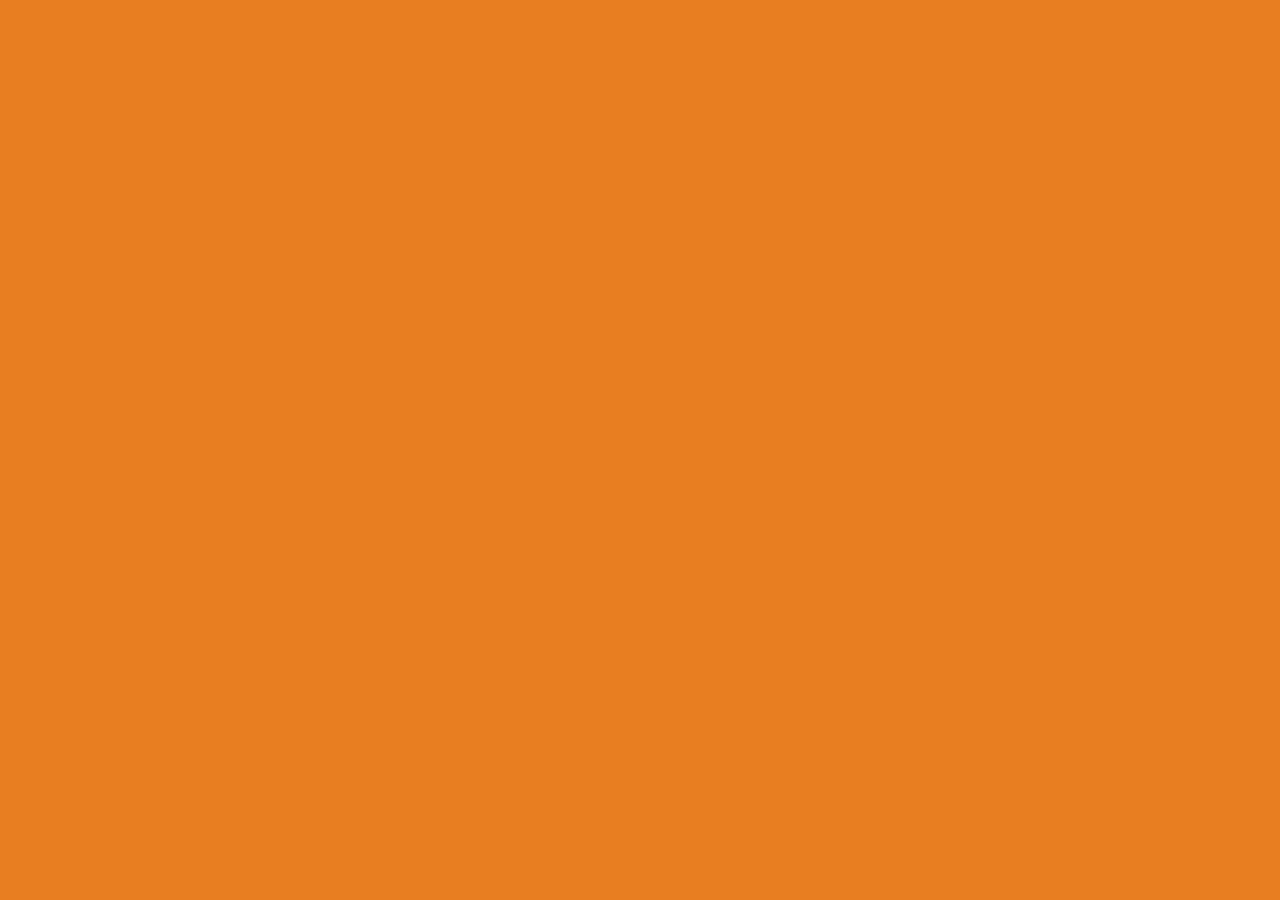
==== new-dog.html @ 30f1a047 "commit" ====
<!DOCTYPE html>
<html lang="en">
  <head>
   <meta charset="UTF-8">
   <meta http-equiv="X-UA-Compatible" content="IE=edge">
   <meta name="viewport" content="width=device-width, initial-scale=1.0">
    <link rel="stylesheet" href="./reset.css">
    <link rel="preconnect" href="https://fonts.googleapis.com">
    <link rel="preconnect" href="https://fonts.gstatic.com" crossorigin>
    <link href="https://fonts.googleapis.com/css2?family=Zen+Kaku+Gothic+New:wght@700&display=swap" rel="stylesheet">
    <link rel="stylesheet" href="./style.css">
  <title>Shiba Inu: the Best Dog</title>
</head>



<script src="https://cdn.jsdelivr.net/npm/bootstrap@5.1.3/dist/js/bootstrap.bundle.min.js" integrity="sha384-ka7Sk0Gln4gmtz2MlQnikT1wXgYsOg+OMhuP+IlRH9sENBO0LRn5q+8nbTov4+1p" crossorigin="anonymous"></script>

</html>
---- style.css ----
* {
  box-sizing: border-box;
  padding: 0;
  margin: 0;
  background-color: #E87E21;
}

@media screen and (max-width: 576px) {
  body {
    width: auto 
    height: auto
  }
  .container {
    width: auto 
    height: auto
  }

  img {
    width: auto;
    height: auto;
  }
  .divTwo {
    display: block;
    width: 100%;
    height: 200px;
    background-color: orange;
    font-size: 50px;
  }
}

.pic {
  width: 500px;
  height: 500px;
}

.container {
  width: 100%;
  height: 1000px;
  background-color: #E87E21;
  display: flex;
  flex-direction: column;
  flex-wrap: wrap;
  /* justify-content: center; */
  justify-content: space-between;
  justify-content: space-around;
  align-items: center;
}

.divy {
  width: 300px;
  height: 200px;
  padding: 50px;
  display: flex;
  background-color: #fdeec6;
  border: 4px solid #ffd78e;
  margin: 50px;
  align-items: center;
  text-align: center;
  font-size: 80 px;
  font-family: 'Zen Kaku Gothic New', sans-serif;
  color: #433633;
}

/* .item {
  order: 1;
}

.item1 {
  order: 1;
} */

img {
  flex-wrap: wrap;
  border: 7px solid #fdd1ab;
}

footer {
  display: flex;
  justify-content: center;
  padding: 30px;
  background-color: #433633;
}

footer h1 {
  font-size: 20px;
  color: white;
  background-color: #433633;
  text-align: center;
}
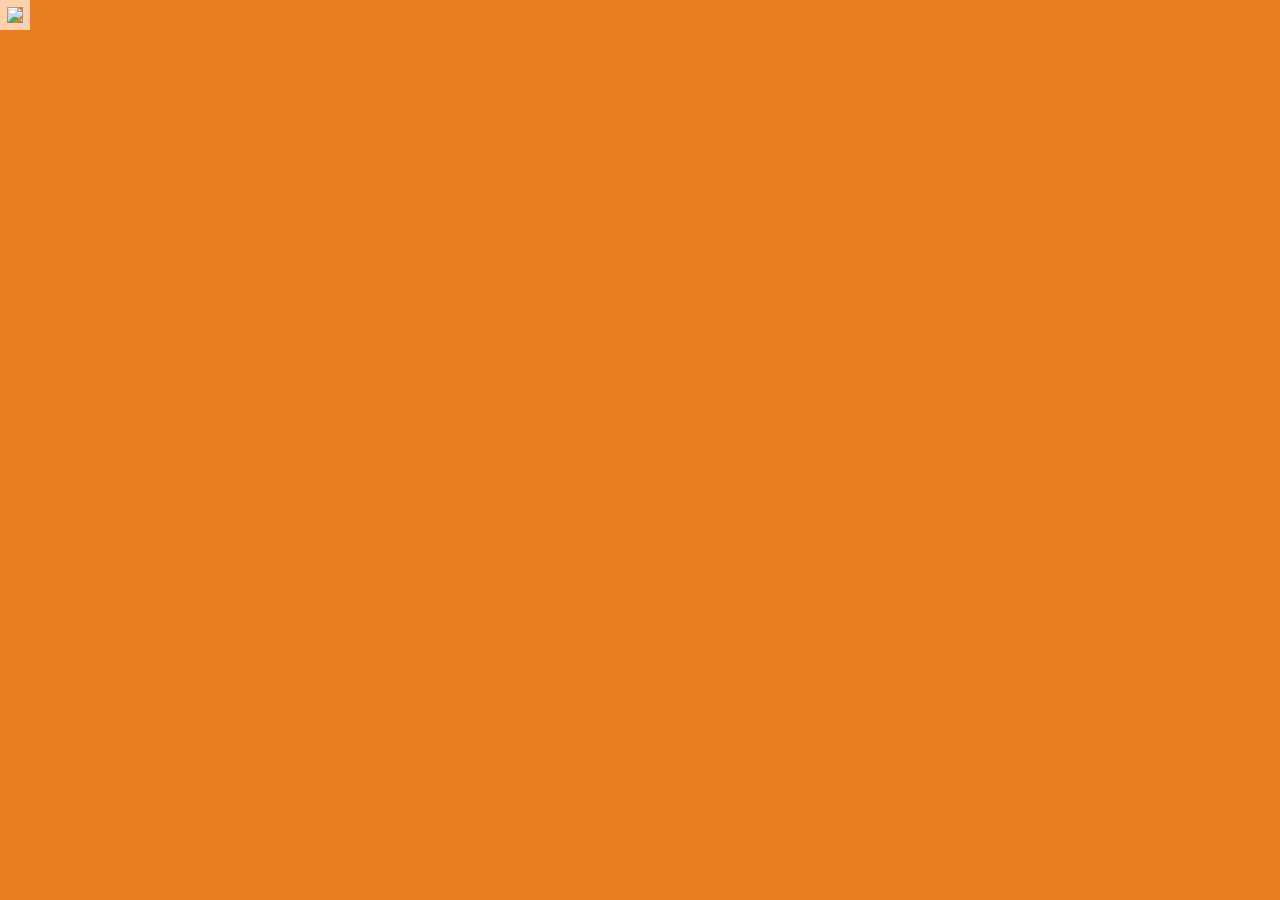
==== commit 5a339102: "commit" ====
--- a/new-dog.html
+++ b/new-dog.html
@@ -10,7 +10,23 @@
     <link href="https://fonts.googleapis.com/css2?family=Zen+Kaku+Gothic+New:wght@700&display=swap" rel="stylesheet">
     <link rel="stylesheet" href="./style.css">
   <title>Shiba Inu: the Best Dog</title>
+  <style>
+  @media screen and (max-width: 576px){
+    body {
+      width: 100%;
+    }
+
+    .container {
+      display: block;
+    }
+  }
+  </style>
 </head>
+<body>
+
+<img src="https://i.gadgets360cdn.com/large/dogecoin_stock_unsplash_1630480556270.jpg?downsize=950:*">
+
+</body>
 
 
 
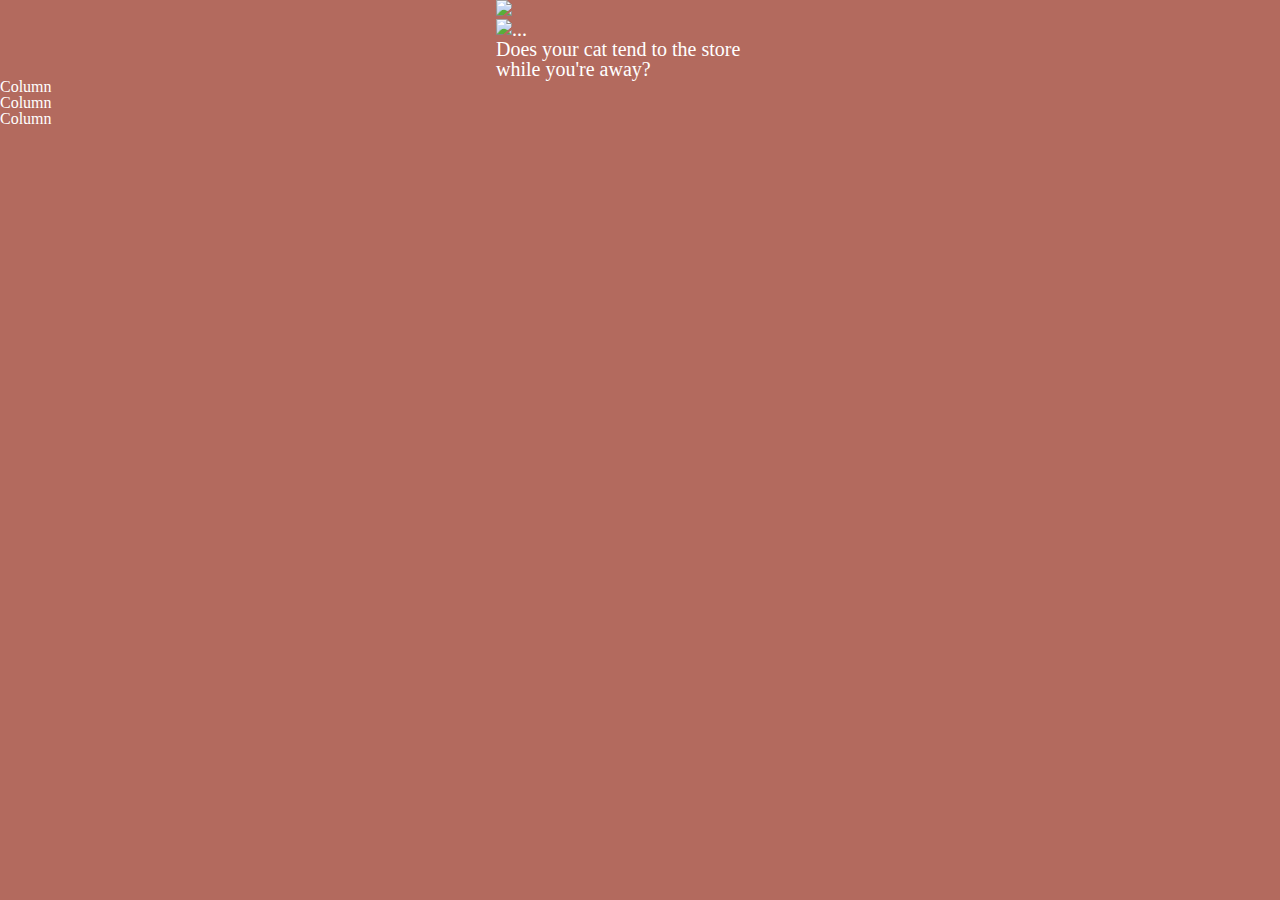
==== commit 46174a58: "commit" ====
--- a/new-dog.html
+++ b/new-dog.html
@@ -22,14 +22,45 @@
   }
   </style>
 </head>
-<body>
+<div>
 
-<img src="https://i.gadgets360cdn.com/large/dogecoin_stock_unsplash_1630480556270.jpg?downsize=950:*">
+
+
+<div class="top">
+  <div class="row">
+    <img class="col-8" src="https://i.gadgets360cdn.com/large/dogecoin_stock_unsplash_1630480556270.jpg?downsize=950:*">
+  
+    <div class="card col-md-4" style="width: 18rem;">
+     <img src="https://www.boredpanda.com/blog/wp-content/uploads/2014/08/dog-opens-counter-window-shiba-inu-doge-3.jpg" class="card-img-top" alt="...">
+     <div class="card-body">
+      <p class="card-text">Does your cat tend to the store while you're away?
+      </p>
+      </div>
+    </div>
+  </div>
+</div>
+
+<div class = "container"> 
+  <div class="container">
+    <div class="row">
+      <div class="col">
+        Column
+      </div>
+      <div class="col">
+        Column
+      </div>
+      <div class="col">
+        Column
+      </div>
+    </div>
+  </div>
+</div>
 
 </body>
 
 
-
+<link href="https://cdn.jsdelivr.net/npm/bootstrap@5.1.3/dist/css/bootstrap.min.css" rel="stylesheet"
+  integrity="sha384-1BmE4kWBq78iYhFldvKuhfTAU6auU8tT94WrHftjDbrCEXSU1oBoqyl2QvZ6jIW3" crossorigin="anonymous">
 <script src="https://cdn.jsdelivr.net/npm/bootstrap@5.1.3/dist/js/bootstrap.bundle.min.js" integrity="sha384-ka7Sk0Gln4gmtz2MlQnikT1wXgYsOg+OMhuP+IlRH9sENBO0LRn5q+8nbTov4+1p" crossorigin="anonymous"></script>
 
 </html>--- a/style.css
+++ b/style.css
@@ -1,89 +1,25 @@
 * {
-  box-sizing: border-box;
-  padding: 0;
-  margin: 0;
-  background-color: #E87E21;
+  background-color: #B36A5E;
 }
 
-@media screen and (max-width: 576px) {
-  body {
-    width: auto 
-    height: auto
-  }
-  .container {
-    width: auto 
-    height: auto
-  }
-
-  img {
-    width: auto;
-    height: auto;
-  }
-  .divTwo {
-    display: block;
-    width: 100%;
-    height: 200px;
-    background-color: orange;
-    font-size: 50px;
-  }
+.card {
+  color: white;
+  font-size: 20px;
 }
 
-.pic {
-  width: 500px;
-  height: 500px;
+.top {
+  display: flex;
+  justify-content: center;
+  align-items: baseline;
 }
 
 .container {
-  width: 100%;
-  height: 1000px;
-  background-color: #E87E21;
-  display: flex;
-  flex-direction: column;
-  flex-wrap: wrap;
-  /* justify-content: center; */
-  justify-content: space-between;
-  justify-content: space-around;
-  align-items: center;
+  display: block;
+  background-color: #C89F9C;
+  color: white;
 }
 
-.divy {
-  width: 300px;
-  height: 200px;
-  padding: 50px;
+.col {
   display: flex;
-  background-color: #fdeec6;
-  border: 4px solid #ffd78e;
-  margin: 50px;
-  align-items: center;
-  text-align: center;
-  font-size: 80 px;
-  font-family: 'Zen Kaku Gothic New', sans-serif;
-  color: #433633;
-}
-
-/* .item {
-  order: 1;
-}
-
-.item1 {
-  order: 1;
-} */
-
-img {
-  flex-wrap: wrap;
-  border: 7px solid #fdd1ab;
-}
-
-footer {
-  display: flex;
-  justify-content: center;
-  padding: 30px;
-  background-color: #433633;
-}
-
-footer h1 {
-  font-size: 20px;
-  color: white;
-  background-color: #433633;
-  text-align: center;
-}+  justify-content: space-between;
+  }